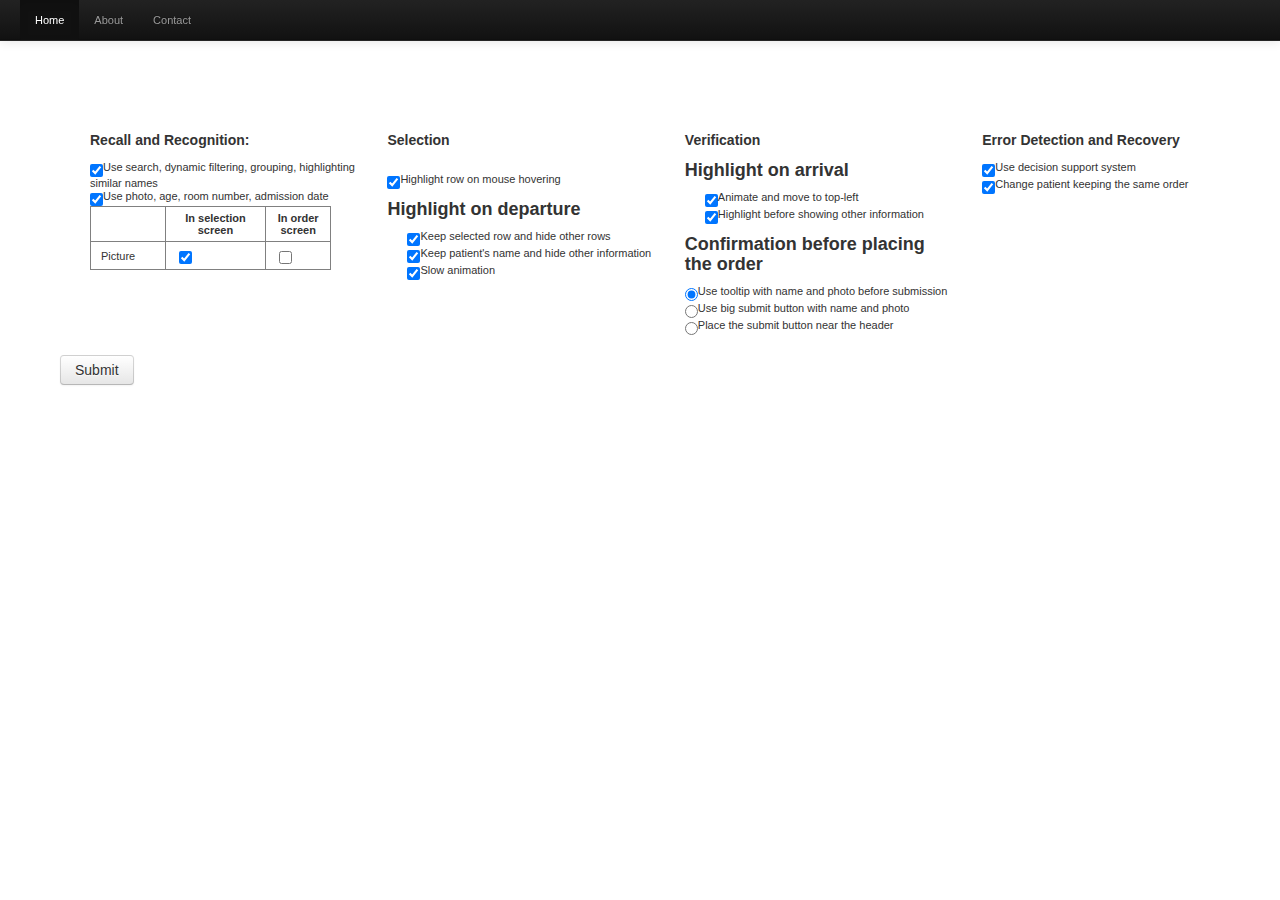
==== index.html @ b28c43c5 "committing WPE files" ====
<!DOCTYPE html> 
<html lang="en"> 
	<head> 
	<meta http-equiv="Content-Type" content="text/html; charset=UTF-8"> 
    <meta charset="utf-8"> 
    <title>Wrong Patient Error</title> 
    <meta name="viewport" content="width=device-width, initial-scale=1.0"> 
    <meta name="description" content=""> 
    <meta name="author" content="">   
    <!-- Le styles --> 
    <link href="bootstrap/css/bootstrap.css" rel="stylesheet"> 
    <link href="bootstrap/css/bootstrap-responsive.css" rel="stylesheet"> 
    <link href="jquery/css/start/jquery-ui-1.8.23.custom.css" rel="stylesheet"> 
    <link href="css/base.css" rel="stylesheet">
	<script type="text/javascript" src="d3-v2/d3.v2.js"></script> 
	<script type="text/javascript" src="d3-v2/time/time.js"></script> 
	<script type="text/javascript" src="d3-v2/layout/layout.js"></script> 
	<script type="text/javascript" src="d3-v2/geom/geom.js"></script> 
	<script type="text/javascript" src="jslib/table.js"></script>
	
	<script type="text/javascript" src="jquery/jquery-1.6.2.min.js"></script> 
	<script type="text/javascript" src="jquery/js/jquery-ui-1.8.16.custom.min.js"></script>  

    
<script type="text/javascript"> 

var tabOption=0;
 
$(document).ready(function() {
 
// $("#tabs").tabs().addClass('ui-tabs-vertical ui-helper-clearfix');
// $("#tabs li").removeClass('ui-corner-top').addClass('ui-corner-left');   
   
// var $tabs = $('#tabs').tabs();

$('#tabs').bind('tabsselect', function(event, ui) {
    // Objects available in the function context:
    // ui.tab     // anchor element of the selected (clicked) tab
    // ui.panel   // element, that contains the selected/clicked tab contents
    // alert( ui.index );  // zero-based index of the selected (clicked) tab
    tabOption= ui.index;
    // alert(tabOption);  
});
   
$("#submit-option").click(function(){
   document.location.href='list.html';
});
 
});
 
</script> 
 
</head> 
 
 
<body> 
	
 
    <div class="navbar navbar-inverse navbar-fixed-top"> 
      <div class="navbar-inner"> 
        <div class="container-fluid"> 
         
<!--           <a class="brand" href="#">Testing platform for wrong patient error</a>  -->
          <div class="nav-collapse collapse"> 
           
            <ul class="nav"> 
              <li class="active"><a href="#">Home</a></li> 
              <li><a href="#about">About</a></li> 
              <li><a href="#contact">Contact</a></li> 
            </ul> 
          </div><!--/.nav-collapse --> 
        </div> 
      </div> 
    </div> 
  
    <div class="hero-unit" style="background-color: white;">  
   <form action="list.html" type="get">
    	<div style="border:1px; solid;">    

    <div id="tabs" class="row-fluid span12">  
	
<!-- 	<ul> 
		<li><a href="#tabs-1">Animated Transition</a></li> 
		<li><a href="#tabs-2">Use of Photo</a></li>
		<li><a href="#tabs-3">Use of Preview</a></li>  

	</ul>  -->
	

	
<div id="tabs-2" class="span3">  
	<h5>Recall and Recognition: </h5>


<input type="checkbox"  checked name="sel" value="yes">Use search, dynamic filtering, grouping, highlighting similar names<br/>
<input type="checkbox"  checked name="info" value="yes">Use photo, age, room number, admission date<br/>	
<table border="1">
<tr>
<th> &nbsp;</th>
<th style="width:100px">In selection screen</th>
<th style="width:100px">In order screen</th>
</tr>
<tr>
<td>Picture</td>
<td>&nbsp;<input type="checkbox" name="pic" value="yes" checked></td>
<td>&nbsp;<input type="checkbox" name="vs" value="yes" ></td>
</tr>
<!-- <tr>
<td>Visual summary</td>
<td>&nbsp;<input type="checkbox" name="picd" value="yes" ></td>
<td>&nbsp;<input type="checkbox" name="vsd" value="yes" ></td>
</tr> -->
</table>
</div> 



					
<div id="tabs-1" class="span3">     
		<h5>Selection</h5>
			
<!-- 			Configure transition from the 'Patient selection screen' to the 'Order screen'         -->
		
<!-- 		<form action=""> -->
<br/><input type="checkbox"  checked name="hr" value="yes">Highlight row on mouse hovering<br>


<h4>Highlight on departure</h4>
<div style="padding-left: 20px">
<input type="checkbox"  checked name="kr" value="yes">Keep selected row and hide other rows
<br/><input type="checkbox"  checked name="kn" value="yes">Keep patient's name and hide other information

<br/><input type="checkbox"  checked name="slow" value="yes">Slow animation
</div>

	</div> 
	

<div id="tabs-3" class="span3">  
	<h5>Verification</h5>
	
<form>
<h4>Highlight on arrival</h4>
<div style="padding-left: 20px">
<input type="checkbox"  checked name="anim" value="yes">Animate and move to top-left
<br/><input type="checkbox"  checked name="arv" value="highlight">Highlight before showing other information
<!-- <br/><input type="checkbox"  name="pol" value="change">Change polarity<br>  -->
</div>	
<h4>Confirmation before placing the order</h4>		
<input type="radio"  name="pre" value="tp" checked>Use tooltip with name and photo before submission<br/>
<input type="radio"  name="pre" value="bb">Use big submit button with name and photo<br/>
<input type="radio"  name="pre" value="nh">Place the submit button near the header<br/>
<!--  so patient info is visibke while submitting -->
		</form>

</div> 
		

<div id="tabs-4" class="span3">  
 <h5>Error Detection and Recovery</h5>
	
<form>	
<input type="checkbox"  checked name="dss" value="yes" checked>Use decision support system<br/>
<!--  let the system detect if there is any mistake -->
<input type="checkbox"  checked name="co" value="yes">Change patient keeping the same order<br/>
		</form>

</div> 
 
 
  
</div> <!-- end of the tab expansions -->

<div style="clear:both;padding-top:20px;"><button id="submit-option" class="btn">Submit</button></div>
 

   	 </div>
   	  </form>
</div> 
 
</div> 
</div>
 
<!-- end of jquery demo  --> 
 
 
      
</body> 
</html>
---- css/base.css ----
.acc-border{
	border:solid 1px #FF7F0E;
	-moz-border-radius: 4px 4px 4px 4px;
	-webkit-border-radius: 4px 4px 4px 4px;
	border-radius: 4px 4px 4px 4px;
	padding:2px;
}

#toolTip {
    background-color: #ffffff;
    visibility: hidden;
    border: 1px solid #73a7f0;
    width: 180px;
    height: 50px;
    margin-left:85px;
    position:relative;
    border-radius: 4px;
    -moz-border-radius: 4px;
    -webkit-border-radius: 4px;
    box-shadow: 0px 0px 8px -1px black;
    -moz-box-shadow: 0px 0px 8px -1px black;
    -webkit-box-shadow: 0px 0px 8px -1px black;
    font-size:11px;
}

#tailShadow {
    background-color: transparent;
    width: 5px;
    height: 5px;
    position: absolute;
    top: 16px;
    left: -8px;
    z-index: -10;
    box-shadow: 0px 0px 8px 1px black;
    -moz-box-shadow: 0px 0px 8px 1px black;
    -webkit-box-shadow: 0px 0px 8px 1px black;
}

#tail1 {
    width: 0px;
    height: 0px;
    border: 10px solid;
    border-color: transparent #73a7f0 transparent transparent;
    position:absolute;
    top: 8px;
    left: -20px;
}

#tail2 {
    width: 0px;
    height: 0px;
    border: 10px solid;
    border-color: transparent #ffffff transparent transparent;
    position:absolute;
    left: -18px;
    top: 8px;
}​

  /* tooltip styling */
 .tooltip-confirm{
    visibility: hidden;
/*    background:url(/media/img/tooltip/black_arrow_big.png);*/
/*    height:60px;*/
    padding:5px 5px 5px 5px;
/*    width:200px;*/
    padding-top:-20px;
    font-size:11px;
    border:1px solid;
    border-color:#C5DBEC;
    background-color:#FCFCFC;
   
    -moz-border-radius: 4px 4px 4px 4px;
	-webkit-border-radius: 4px 4px 4px 4px;
	border-radius: 4px 4px 4px 4px;
	
	-moz-box-shadow: -3px -3px 3px #888;
-webkit-box-shadow: -3px -3px 3px #888;
box-shadow: -3px -3px 3px #888;

    }
 
  /* a .label element inside tooltip */
  .tooltip-confirm .label {
    color:yellow;
    width:35px;
  }
 
  .tooltip-confirm a {
    color:#ad4;
    font-size:11px;
    font-weight:bold;
  }
  
.tooltip-confirm:after{ /*arrow added to leftarrowdiv DIV*/
content:'';
display:block;
position:relative;
top:10px;
left:-30px; /*should be set to -border-width x 2 */
width:0;
height:0;
border-color: transparent black transparent transparent; /*border color should be same as div div background color*/
border-style: solid;
border-width: 10px;
}
  

td,th{
	width:12%;
}

tr td:nth-child(1) { /* I don't think they are 0 based */
   text-align: left;
}

tr td:nth-child(2) { /* I don't think they are 0 based */
   text-align: left;
}


.table-header{
	    border: 1px solid solid none solid #F0F0F0 ;

/*    height same as other table rows*/
  height:30px;	  
  font-size: 11px;
  line-height:18px;
  background-color: #AAAAAA;
  color: #FFFFFF;
  text-align: left;
/* IE10 Consumer Preview */ 
/*background-image: -ms-linear-gradient(bottom, #FFFFFF 0%, #D0D1EF 100%);

/* Mozilla Firefox */ 
/*background-image: -moz-linear-gradient(bottom, #FFFFFF 0%, #D0D1EF 100%);*/

/* Opera */ 
/*background-image: -o-linear-gradient(bottom, #FFFFFF 0%, #D0D1EF 100%);*/

/* Webkit (Safari/Chrome 10) */ 
/*background-image: -webkit-gradient(linear, left bottom, left top, color-stop(0, #FFFFFF), color-stop(1, #D0D1EF));*/

/* Webkit (Chrome 11+) */ 
/*background-image: -webkit-linear-gradient(bottom, #FFFFFF 0%, #D0D1EF 100%);*/

/* W3C Markup, IE10 Release Preview */ 
/*background-image: linear-gradient(to top, #FFFFFF 0%, #D0D1EF 100%);*/

}

.table-row{	
	height:30px;	  
	font-size: 12px;
	border: solid 1px #F0F0F0 ;
}


table{
/*    border: 1px solid black;*/
/*    table-layout: fixed;*/
    width: 90%;
}

td {
padding: 5px 10px 5px 10px;
}

td:nth-child(2){
	width:20%;
	
}

td:nth-child(8){
	width:20%;
	
}

th:nth-child(8){
	width:20%;
	
}

th:nth-child(2){
	width:20%;
	
}


td:nth-child(4){
	width:5%;
	
}

td:nth-child(5){
	width:5%;
	
}

th:nth-child(4){
	width:5%;
	
}

th:nth-child(5){
	width:5%;
	
}


td:nth-child(3){
	width:5%;
	
}

th:nth-child(3){
	width:5%;
	
}


td:nth-child(9){
	width:9%;
	
}

th:nth-child(9){
	width:9%;
	
}

th {
padding: 5px 10px 5px 10px;
}

checkbox{	
	padding: 3px;
}

.pix {
   padding:10px;
   border:1px solid #DFEFFC;

float:left;
padding-right:10px;
width:100px;
height:100px;
overflow: hidden;

}

.pix img {
    display: block;
    margin-left: auto;
    margin-right: auto;
    margin-top: auto;
    margin-bottom: auto;
}

.big-preview{
	visibility:hidden;
}
.float-div {
      	position:absolute;
        padding: 10px;      	
/*      	background-color: #ffffff;*/
/*      	width:98%;*/
      	font-size: 12px;
      	clear:both;
/*      	text-align: center;*/
      	z-index: 10;
/*      	 border-bottom-width: 1px !important;*/
/*	-moz-border-radius: 4px;*/
/*	-webkit-border-radius: 4px;*/
/*	border-radius: 4px;*/
      }
      
  .pageborder{
      	clear:both;
      	top: 45px;
      	left:40px;
      	font-size: 12px;
      	padding: 5px;
      	border: 3px solid solid none solid #1F77B4;
      	width:90%;
      	margin:4px;
      	position:absolute;
      	background-color: #ffffff;
/*      	visibility: hidden;*/
/*        z-index:-1;*/
      	
/*      border-bottom-width: 1px !important;*/
	-moz-border-radius: 4px 4px 0px 4px;
	-webkit-border-radius: 4px 4px 0px 4px;
	border-radius: 4px 4px 0px 4px;
      	
      }  
      
     
 .details{
      	clear:both;
/*      	top: 45px;*/
/*      	left:40px;*/
      	font-size: 11px;
      	padding: 5px;      	
      	width:90%;
      	margin:4px;
      	position:absolute;
      	background-color: #ffffff;      	
      	visibility: hidden;
/*        z-index:-1;*/
      	
/*      border-bottom-width: 1px !important;*/
	-moz-border-radius: 4px 4px 4px 4px;
	-webkit-border-radius: 4px 4px 4px 4px;
	border-radius: 4px 4px 4px 4px;
      	
      }
      
 body {
      	font-family:"Times New Roman",Times,serif,Georgia;
        padding-top: 60px;
        padding-bottom: 40px;
/*        background-color:#EEfdfE;*/
      }
.sidebar-nav {
        padding: 9px 0;
      }
/* Vertical Tabs
----------------------------------*/
.ui-tabs-vertical { 
/*	width: 1200px;*/
/*	height: 800px;*/
/*	overflow: auto;	*/
	background: none;
	border-width: 0px;
	}
.ui-tabs-vertical .ui-tabs-nav { 
	
	background: transparent;
	border-width: 0px 0px 1px 0px;
	-moz-border-radius: 0px;
	-webkit-border-radius: 0px;
	border-radius: 0px;
	
	padding: .2em .1em .2em .2em; 
	float: left; 
	width: 10em; 
	}

.ui-tabs-vertical .ui-tabs-nav li { 
	clear: left; width: 100%; 
	border-bottom-width: 1px !important; 
	border-right-width: 0 !important; 
	margin: 0 -1px .2em 0; 
	border-bottom-width: 1px !important;
	-moz-border-radius: 4px 0px 0px 4px;
	-webkit-border-radius: 4px 0px 0px 4px;
	border-radius: 4px 0px 0px 4px;
	overflow: hidden;
	}
 
.ui-tabs-vertical .ui-tabs-nav li a { display:block; }
 
.ui-tabs-vertical .ui-tabs-nav li.ui-tabs-selected { 
	padding-bottom: 0; 
	padding-right: .1em; 
	border-right-width: 1px; 
	border-right-width: 1px; }
 
.ui-tabs-vertical .ui-tabs-panel { 
	border-width: 1px 1px 1px 1px;
	padding: 1px;
/*	background-color: #fff; */
	float: left; 
	width: 400px;
/*	height: 300px;*/
	-moz-border-radius: 4px 4px 4px 4px;
	-webkit-border-radius: 4px 4px 4px 4px;
	border-radius: 4px 4px 4px 4px;
	}
 

.ui-helper-hidden {
	display: none
}

.ui-helper-hidden-accessible {
	position: absolute;
	left: -99999999px
}

.ui-helper-reset {
	margin: 0;
	padding: 0;
	border: 0;
	outline: 0;
	line-height: 1.3;
	text-decoration: none;
	font-size: 100%;
	list-style: none
}



div{
	
	font-family: Helvetica;
 
}
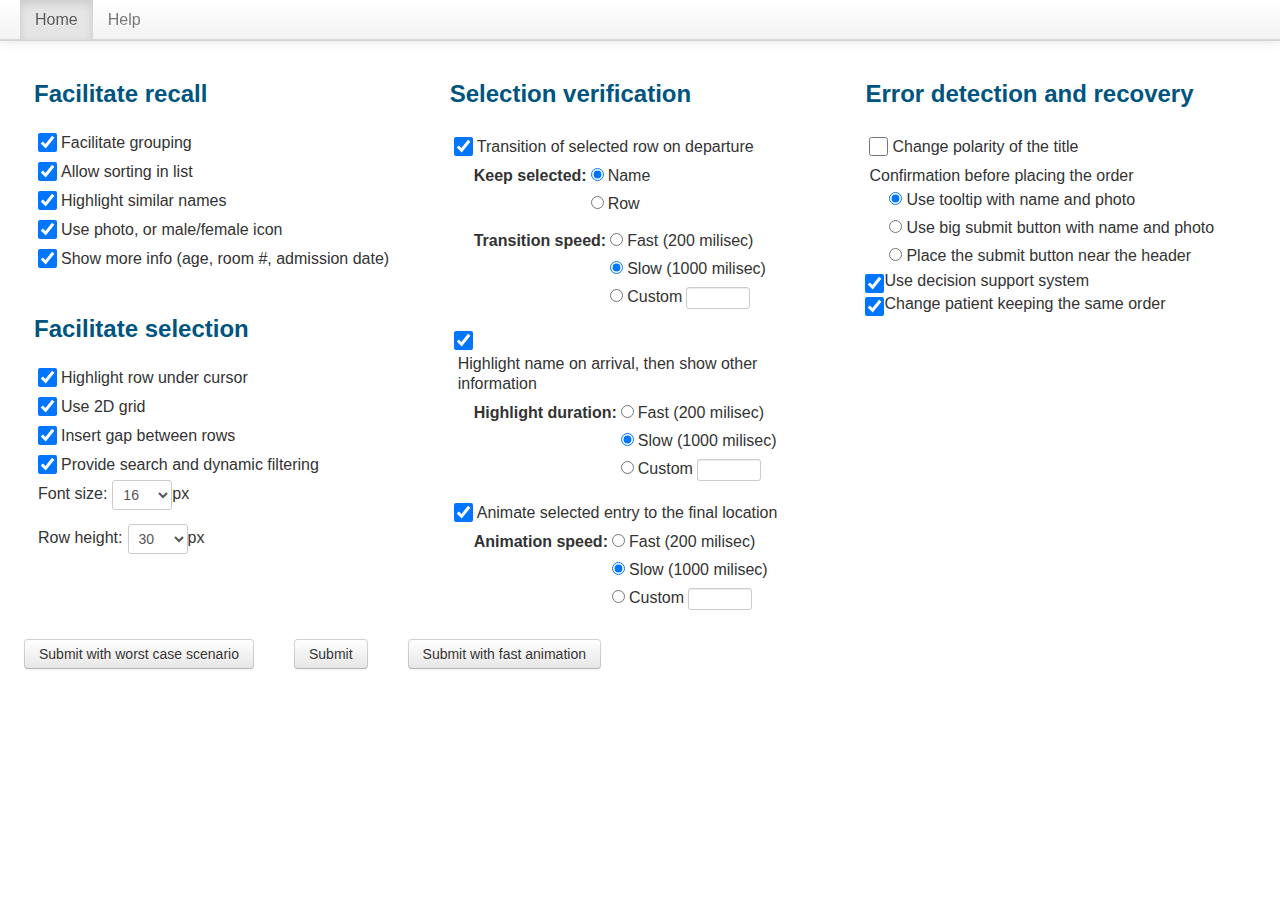
==== commit 4b0518f6: "changed the java script and the index files, made it one dynamics page instead of two pages" ====
--- a/index.html
+++ b/index.html
@@ -10,7 +10,7 @@
     <!-- Le styles --> 
     <link href="bootstrap/css/bootstrap.css" rel="stylesheet"> 
     <link href="bootstrap/css/bootstrap-responsive.css" rel="stylesheet"> 
-    <link href="jquery/css/start/jquery-ui-1.8.23.custom.css" rel="stylesheet"> 
+    <link href="jquery/css/smoothness/jquery-ui-1.8.16.custom.css" rel="stylesheet"> 
     <link href="css/base.css" rel="stylesheet">
 	<script type="text/javascript" src="d3-v2/d3.v2.js"></script> 
 	<script type="text/javascript" src="d3-v2/time/time.js"></script> 
@@ -19,7 +19,8 @@
 	<script type="text/javascript" src="jslib/table.js"></script>
 	
 	<script type="text/javascript" src="jquery/jquery-1.6.2.min.js"></script> 
-	<script type="text/javascript" src="jquery/js/jquery-ui-1.8.16.custom.min.js"></script>  
+<!-- 	<script type="text/javascript" src="jquery/js/jquery-ui-1.8.16.custom.min.js"></script> -->
+	<script type="text/javascript" src="jquery/js/jquery.cookie.js"></script>    
 
     
 <script type="text/javascript"> 
@@ -28,145 +29,411 @@
  
 $(document).ready(function() {
  
-// $("#tabs").tabs().addClass('ui-tabs-vertical ui-helper-clearfix');-
-// $("#tabs li").removeClass('ui-corner-top').addClass('ui-corner-left');   -
+$('#tabs').bind('tabsselect', function(event, ui) {
+    tabOption= ui.index;
+});
    
-// var $tabs = $('#tabs').tabs();-
-
-$('#tabs').bind('tabsselect', function(event, ui) {
-    // Objects available in the function context:
-    // ui.tab     // anchor element of the selected (clicked) tab
-    // ui.panel   // element, that contains the selected/clicked tab contents
-    // alert( ui.index );  // zero-based index of the selected (clicked) tab
-    tabOption= ui.index;
-    // alert(tabOption);  
-});
+$('#departure').change( function () {
+	
+    if ($('#departure').is(":checked")) {    	// console.log("chek");
+        // $("#transition input[type='radio']").attr("disabled",false);
+         $("#transition input[type='radio']").attr("disabled", false);+
+    } else {
+    	// console.log("un");
+        $("#transition input[type='radio']").attr("disabled", true);
+    }
+});
+
+
+$('#arrival').change( function () {
+	
+    if ($('#arrival').is(":checked")) {
+    	// console.log("chek");
+        // $("#transition input[type='radio']").attr("disabled",false);
+         $("#spotlight input[type='radio']").attr("disabled", false);
+    } else {
+    	// console.log("un");
+        $("#spotlight input[type='radio']").attr("disabled", true);
+    }
+});
+
+$('#totop').change( function () {	
+    if ($('#totop').is(":checked")) {
+    	// console.log("chek");
+        // $("#transition input[type='radio']").attr("disabled",false);
+         $("#animation input[type='radio']").attr("disabled", false);
+    } else {
+    	// console.log("un");
+        $("#animation input[type='radio']").attr("disabled", true);
+    }
+});
+
+$("#submit-option").click(function(){ 
+ 
+   $.cookie("pic",  $('input[name=pic]').val());
+   $.cookie("otherinfo",    $('input[name=otherinfo]').val());
+   $.cookie('hr',  $('input[name=hr]').val());
+   $.cookie("transition", $('input[name=transition]').val());
+   $.cookie("anim");
+   $.cookie("spotlight", $("input[name=spotlight]").val() );
+   $.cookie("totop");
+   $.cookie("arv");    
+
+   $("#target").submit();	
+});
+
+$("#submit-option-worst").click(function(){
+   $('input[name=transition]').attr('checked', false);
+   $('input[name=totop]').attr('checked', false);
+   $('input[name=hr]').attr('checked', false);
+   $('input[name=arv]').attr('checked', false);
+   $('input[name=pic]').attr('checked', false);
+   $('input[name=otherinfo]').attr('checked', false);     
+   $('input[name=polarity]').attr('checked', true);     
+      
+   $("#target").submit();	
+});
+
+
+$("#submit-option-fast").click(function(){
+   $('input[name=transition]').attr('checked', true);
+   $('input[name=totop]').attr('checked', true);
+   $('input[name=hr]').attr('checked', true);
+   $('input[name=arv]').attr('checked', true);
+   $('input[name=pic]').attr('checked', true);
+   $('input[name=otherinfo]').attr('checked', true);     
+   $('input[name=polarity]').attr('checked', false);
    
-$("#submit-option").click(function(){
-   document.location.href='list.html';
-});
+   $("input:radio[name='spotlight']").filter( "[value='fast']").attr('checked', 'checked');
+   $("input:radio[name='anim']").filter( "[value='fast']").attr('checked', 'checked');
+   $("input:radio[name='trans']").filter( "[value='fast']").attr('checked', 'checked');       
+      
+   $("#target").submit();	
+});  
  
 });
  
 </script> 
- 
-</head> 
- 
- 
-<body> 
-	
- 
-    <div class="navbar navbar-inverse navbar-fixed-top"> 
+</head>  
+ 
+<body> 	 
+    <div class="navbar navbar-fixed-top"> 
       <div class="navbar-inner"> 
-        <div class="container-fluid"> 
-         
+        <div class="container-fluid">         
 <!--           <a class="brand" href="#">Testing platform for wrong patient error</a>  -->
-          <div class="nav-collapse collapse"> 
-           
+          <div class="nav-collapse collapse">           
             <ul class="nav"> 
               <li class="active"><a href="#">Home</a></li> 
-              <li><a href="#about">About</a></li> 
-              <li><a href="#contact">Contact</a></li> 
+             <!--  <li><a href="#about">About</a></li> 
+              <li><a href="#contact">Contact</a></li>  -->
+              <li><a href="help.html">Help</a></li> 
             </ul> 
           </div><!--/.nav-collapse --> 
         </div> 
       </div> 
     </div> 
   
-    <div class="hero-unit" style="background-color: white;">  
-   <form action="list.html" type="get">
-    	<div style="border:1px; solid;">    
-
-    <div id="tabs" class="row-fluid span12">  
-	
-<!-- 	<ul> 
-		<li><a href="#tabs-1">Animated Transition</a></li> 
-		<li><a href="#tabs-2">Use of Photo</a></li>
-		<li><a href="#tabs-3">Use of Preview</a></li>  
-
-	</ul>  -->
-	
-
-	
-<div id="tabs-2" class="span3">  
-	<h5>Recall and Recognition: </h5>
-
-
-<input type="checkbox"  checked name="sel" value="yes">Use search, dynamic filtering, grouping, highlighting similar names<br/>
-<input type="checkbox"  checked name="info" value="yes">Use photo, age, room number, admission date<br/>	
-<table border="1">
-<tr>
-<th> &nbsp;</th>
-<th style="width:100px">In selection screen</th>
-<th style="width:100px">In order screen</th>
-</tr>
-<tr>
-<td>Picture</td>
-<td>&nbsp;<input type="checkbox" name="pic" value="yes" checked></td>
-<td>&nbsp;<input type="checkbox" name="vs" value="yes" ></td>
-</tr>
-<!-- <tr>
-<td>Visual summary</td>
-<td>&nbsp;<input type="checkbox" name="picd" value="yes" ></td>
-<td>&nbsp;<input type="checkbox" name="vsd" value="yes" ></td>
-</tr> -->
-</table>
+    <div class="hero-unit" style="background-color: white;padding-left:4px;padding-top:4px;">  
+   <form action="list.html" type="get" id="target">
+    <div  style="padding-top: -20px;">    
+
+<div id="tabs" class="row-fluid span12" style="padding-top: -20px;">  
+	
+<div class="span4">
+
+<div id="tabs-2">
+<div style="clear: both">	
+<h3>Facilitate recall </h3> </div>
+
+<div style="clear:both;padding: 4px;padding-top:5px">
+<div style="float:left;"><input type="checkbox"  checked name="group" value="yes"></div>
+<div style="float:left;padding-top: 4px;padding-left:4px">Facilitate  grouping</div>
+</div>
+
+<div style="clear:both;padding: 4px;padding-top:5px">
+<div style="float:left;"><input type="checkbox"  checked name="sort" value="yes"/></div>
+<div style="float:left;padding-top: 4px;padding-left:4px">Allow sorting in list</div>
+</div>
+<div style="clear:both;padding: 4px;padding-top:5px">
+<div style="float:left;"><input type="checkbox"  checked name="simname" value="yes"/></div>
+<div style="float:left;padding-top: 4px;padding-left:4px">Highlight similar names</div>
+</div>
+
+<div style="clear:both;padding: 4px;padding-top:5px">
+<div style="float:left;"><input type="checkbox"  checked name="pic" value="yes"></div>
+<div style="float:left;padding-top: 4px;padding-left:4px">Use photo, or male/female icon</div>
+</div>
+
+<div style="clear:both;padding: 4px;padding-top:5px">
+<div style="float:left;"><input type="checkbox"  checked name="otherinfo" value="yes"></div>
+<div style="float:left;padding-top: 4px;padding-left:4px;width:90%">Show more info (age, room #, admission date)</div>
+</div>		
+
+<div style="clear: both;padding-top:30px;"><h3>Facilitate selection</h3> </div>
+			
+<div style="clear:both;padding: 4px;padding-top:5px">
+<div style="float:left;"><input type="checkbox" checked name="hr" value="yes"></div>
+<div style="float:left;padding-top: 4px;padding-left:4px;width:90%">Highlight row under cursor</div>
+</div>
+
+
+<div style="clear:both;padding: 4px;padding-top:5px">
+<div style="float:left;"><input type="checkbox" checked name="grid" value="no"></div>
+<div style="float:left;padding-top: 4px;padding-left:4px;width:90%">Use 2D grid</div>
+</div>
+
+
+<div style="clear:both;padding: 4px;padding-top:5px">
+<div style="float:left;"><input type="checkbox" checked name="gap" value="yes"></div>
+<div style="float:left;padding-top: 4px;padding-left:4px;width:90%">Insert gap between rows</div>
+</div>
+
+<div style="clear:both;padding: 4px;padding-top:5px">
+<div style="float:left;"><input type="checkbox"  checked name="search" value="yes"></div>
+<div style="float:left;padding-top: 4px;padding-left:4px">Provide search and dynamic filtering</div>
+</div>
+
+
+<div style="clear:both;padding: 4px;padding-top:5px">
+<div style="float:left;padding-top: 4px;">Font size:</div>
+<div style="float:left;padding-left:5px;">
+	
+	<select name="font" style="width:60px">
+								<option style="width:15px; height: 12px;" value="10" >10</option>
+								<option style="width:15px; height: 12px;" value="12">12</option>
+								<option style="width:15px; height: 12px;" value="14">14</option>
+								<option style="width:15px; height: 12px;" value="16" selected>16</option>
+								<option style="width:15px; height: 12px;" value="18">18</option>
+								<option style="width:15px; height: 12px;" value="20">20</option>
+								<option style="width:15px; height: 12px;" value="22">22</option>
+								<option style="width:15px; height: 12px;" value="24">24</option>
+								
+	</select>
+	
+	</div>
+	<div style="float:left;padding-top: 4px;">px</div>
+
+</div>
+
+
+
+<div style="clear:both;padding: 4px;padding-top:5px">
+<div style="float:left;padding-top: 4px;">Row height:</div>
+<div style="float:left;padding-left:5px;">
+	
+	<select name="rowheight" style="width:60px">
+								<option style="width:15px; height: 12px;" value="35" selected>30</option>
+								<option style="width:15px; height: 12px;" value="35" >35</option>
+								<option style="width:15px; height: 12px;" value="40">40</option>
+								<option style="width:15px; height: 12px;" value="45">45</option>
+								<option style="width:15px; height: 12px;" value="50">50</option>
+								<option style="width:15px; height: 12px;" value="55">55</option>
+								<option style="width:15px; height: 12px;" value="60">60</option>
+	</select>	
+	</div>
+<div style="float:left;padding-top: 4px;">px</div>
+</div>
+</div>
+</div>
+
+<div id="tabs-3" class="span4">  
+	<h3>Selection verification</h3>
+	
+<div style="clear:both;padding: 4px;padding-top:5px">
+<!-- <div style="float:left;"><input type="checkbox" checked name="show" value="yes"></div> -->
+<div style="float:left;padding-top: 4px;">
+	
+<div style="float:left;"><input type="checkbox"  checked name="transition" value="yes" id="departure"></div>
+<div style="float:left;padding-top: 4px;padding-left:4px">Transition of selected row on departure</div>
+<!-- 	confirm selection   -->
+<div id="transition">
+<div style="float:left;padding-left:20px;clear:both;padding-top:5px;">
+<div style="float:left;padding-top:4px;padding-right:4px;"><b>Keep selected:</b></div>
+<div style="float:left;">
+<div style="float:left;">	
+<input type="radio"  name="kr" value="name" checked></div>
+<div style="float:left;padding:4px;">Name <!-- 	(with no animation to the top) -->
+</div>
+	
+<div style="float:left;clear:both">
+<input type="radio"name="kr" value="row"> </div>
+<div style="float:left;padding:4px;">Row </div>
+
+<!-- <div style="float:left;">
+<input type="radio"name="kr" value="none"> </div>
+<div style="float:left;padding:4px;">None </div> -->
+
+</div>
+</div>
+
+<div style="float:left;padding-left:20px;clear:both;padding-top:5px;">
+<div style="float:left;padding-top: 4px;">
+
+<div>
+<div style="float:left;padding-top:4px;padding-right:4px;"><b>Transition speed:</b></div>
+<!-- <div style="float:left;">
+<input type="radio"name="anim" value="none"> </div>
+<div style="float:left;padding:4px;">None</div> -->
+<div style="float:left;">
+<div style="float:left;clear:both">
+<input type="radio" name="trans" value="fast" checked> </div>
+<div style="float:left;padding:4px;">Fast (200 milisec)</div>
+
+
+<div style="float:left;clear:both">	
+<input type="radio"  name="trans" value="slow" checked></div>
+<div style="float:left;padding:4px;">Slow (1000 milisec)
+<!-- 	(with no animation to the top) -->
+</div>	
+
+
+<div style="clear:both">
+<div style="float:left;">
+<input type="radio"name="trans" value="custom"> 
+</div>
+<div style="float:left;padding:4px;">Custom</div>
+
+<div style="float:left;padding-top: 4px;">
+	<input type="text" name="customsecondtrans" style="float:left;width:50px;height:12px;">	</div>
+</div>
+</div>
+</div>
+</div>
+
 </div> 
-
-
-
-					
-<div id="tabs-1" class="span3">     
-		<h5>Selection</h5>
-			
-<!-- 			Configure transition from the 'Patient selection screen' to the 'Order screen'         -->
-		
-<!-- 		<form action=""> -->
-<br/><input type="checkbox"  checked name="hr" value="yes">Highlight row on mouse hovering<br>
-
-
-<h4>Highlight on departure</h4>
-<div style="padding-left: 20px">
-<input type="checkbox"  checked name="kr" value="yes">Keep selected row and hide other rows
-<br/><input type="checkbox"  checked name="kn" value="yes">Keep patient's name and hide other information
-
-<br/><input type="checkbox"  checked name="slow" value="yes">Slow animation
-</div>
-
-	</div> 
-	
-
-<div id="tabs-3" class="span3">  
-	<h5>Verification</h5>
-	
-<form>
-<h4>Highlight on arrival</h4>
-<div style="padding-left: 20px">
-<input type="checkbox"  checked name="anim" value="yes">Animate and move to top-left
-<br/><input type="checkbox"  checked name="arv" value="highlight">Highlight before showing other information
-<!-- <br/><input type="checkbox"  name="pol" value="change">Change polarity<br>  -->
-</div>	
-<h4>Confirmation before placing the order</h4>		
-<input type="radio"  name="pre" value="tp" checked>Use tooltip with name and photo before submission<br/>
-<input type="radio"  name="pre" value="bb">Use big submit button with name and photo<br/>
-<input type="radio"  name="pre" value="nh">Place the submit button near the header<br/>
-<!--  so patient info is visibke while submitting -->
-		</form>
+</div>
+
+</div>
+
+</div>
+	
+<div style="clear:both;padding: 4px;padding-top:5px">
+<div style="float:left;padding-top: 4px;">
+<!-- 	Connect selected entry to the final location -->
+<!-- <input type="checkbox"  checked name="anim" value="yes">Animate and move to final location -->
+<!-- <br/> -->
+<div style="float:left;"><input type="checkbox"  checked name="arv" value="highlight" id="arrival"></div>
+<div style="float:left;padding-top: 4px;padding-left:4px">Highlight name on arrival, then show other information</div>
+
+<div style="float:left;padding-left:20px;padding-top:5px" id="spotlight">
+<div style="float:left;padding-top:4px;padding-right:4px;"><b>Highlight duration:</b></div>
+
+<div style="float:left;">
+<div style="float:left;clear:both">
+<input type="radio" name="spotlight" value="fast"> </div>
+<div style="float:left;padding:4px;">Fast (200 milisec)</div>
+
+<div style="float:left;clear:both">	
+<input type="radio"  name="spotlight" value="slow" checked></div>
+<div style="float:left;padding:4px;">Slow (1000 milisec)
+<!-- 	(with no animation to the top) -->
+</div>	
+
+
+<div style="clear:both">
+<div style="float:left;">
+<input type="radio"name="spotlight" value="custom"> 
+</div>
+<div style="float:left;padding:4px;">Custom</div>
+
+<div style="float:left;padding-top: 4px;">
+	<input type="text" name="customsecondspot" style="float:left;width:50px;height:12px;">	</div>
+</div>
+</div>
+</div>
+</div>	
+</div>
+
+
+
+<div style="clear:both;padding: 4px;padding-top:5px">
+<div style="float:left;padding-top: 4px;">
+<!-- 	Connect selected entry to the final location -->
+<!-- <input type="checkbox"  checked name="anim" value="yes">Animate and move to final location -->
+<!-- <br/> -->
+<div style="float:left;"><input type="checkbox" checked name="totop" value="yes" id="totop"></div>
+<div style="float:left;padding-top: 4px;padding-left:4px">Animate selected entry to the final location</div>
+
+
+<div style="float:left;padding-left:20px;padding-top:5px" id="animation">
+<div style="float:left;padding-top:4px;padding-right:4px;"><b>Animation speed:</b></div>
+
+<div style="float:left;">
+<div style="float:left;clear:both">
+<input type="radio"name="anim" value="fast"> </div>
+<div style="float:left;padding:4px;">Fast (200 milisec)</div>
+
+
+<div style="float:left;clear:both">	
+<input type="radio"  name="anim" value="slow" checked></div>
+<div style="float:left;padding:4px;">Slow (1000 milisec)
+<!-- 	(with no animation to the top) -->
+</div>	
+
+
+<div style="clear:both">
+<div style="float:left;">
+<input type="radio"name="anim" value="custom"> 
+</div>
+<div style="float:left;padding:4px;">Custom</div>
+
+<div style="float:left;padding-top: 4px;">
+	<input type="text" name="customsecondanim" style="float:left;width:50px;height:12px;">	</div>
+</div>
+</div>
+</div>
+</div>	
+</div>
+
+	
 
 </div> 
 		
 
-<div id="tabs-4" class="span3">  
- <h5>Error Detection and Recovery</h5>
-	
-<form>	
-<input type="checkbox"  checked name="dss" value="yes" checked>Use decision support system<br/>
+<div id="tabs-4" class="span4">  
+ <h3>Error detection and recovery</h3>
+
+<div style="clear:both;padding: 4px;padding-top:5px">
+<div style="float:left;padding-top: 4px;">
+<!-- <input type="checkbox" name="bigger" value="yes">Make the title bigger -->
+<div style="float:left;"><input type="checkbox" name="polarity" value="yes"></div>
+<div style="float:left;padding-top: 4px;padding-left:4px">Change polarity of the title</div>
+<!-- <br/><input type="checkbox"  name="pol" value="change">Change polarity<b/r>  -->
+</div>	
+</div>
+	
+<div style="clear:both;padding: 4px;padding-top:5px">
+<div style="float:left;padding-top: 4px;">Confirmation before placing the order
+		
+<div style="float:left;padding-left:20px;">
+
+<div style="float:left;">
+<div style="float:left;"><input type="radio"  name="pre" value="tp" checked></div>
+<div style="float:left;padding:4px;">Use tooltip with name and photo</div>
+</div>
+
+<div style="float:left;clear:both">
+	<div style="float:left;"><input type="radio"  name="pre" value="bb"></div>
+<div style="float:left;padding:4px;">Use big submit button with name and photo</div></div>
+
+<div style="float:left;clear: both">
+<div style="float:left;"><input type="radio"  name="pre" value="nh">
+</div>
+<div style="float:left;padding:4px;">Place the submit button near the header</div>
+</div>
+
+</div>
+</div>
+</div>
+
+<div style="float:left;clear: both">
+<input type="checkbox"  checked name="dss" value="yes" checked>Use decision support system</div>
 <!--  let the system detect if there is any mistake -->
-<input type="checkbox"  checked name="co" value="yes">Change patient keeping the same order<br/>
-		</form>
+<div style="float:left;clear: both">
+<input type="checkbox"  checked name="co" value="yes">Change patient keeping the same order
+</div>
+
 
 </div> 
  
@@ -174,15 +441,21 @@
   
 </div> <!-- end of the tab expansions -->
 
-<div style="clear:both;padding-top:20px;"><button id="submit-option" class="btn">Submit</button></div>
+<!-- <div style="clear:both;padding-top:20px;"><button id="submit-option-slow" class="btn btn-mini">Demo with slow animation</button></div> -->
+
+<div style=";padding:20px;float:left"><div id="submit-option-worst" class="btn">Submit with worst case scenario</div></div>
+<!-- <div style="clear:both;padding:20px;"><button id="submit-option-best" class="btn">Submit with highlight</button></div> -->
+<div style=";padding:20px;float:left"><div id="submit-option" class="btn">Submit</div></div>
+<div style=";padding:20px;float:left"><div id="submit-option-fast" class="btn">Submit with fast animation</div></div>
+
  
 
    	 </div>
    	  </form>
 </div> 
  
-</div> 
-</div>
+<!-- </div>  -->
+<!-- </div> -->
  
 <!-- end of jquery demo  --> 
  
--- a/css/base.css
+++ b/css/base.css
@@ -1,3 +1,169 @@
+.arrow_box {
+	position: relative;
+	background: #88b7d5;
+	border: 4px solid #c2e1f5;
+}
+.arrow_box:after, .arrow_box:before {
+	bottom: 100%;
+	border: solid transparent;
+	content: " ";
+	height: 0;
+	width: 0;
+	position: absolute;
+	pointer-events: none;
+}
+
+.arrow_box:after {
+	border-color: rgba(136, 183, 213, 0);
+	border-bottom-color: #88b7d5;
+	border-width: 30px;
+	left: 50%;
+	margin-left: -30px;
+}
+.arrow_box:before {
+	border-color: rgba(194, 225, 245, 0);
+	border-bottom-color: #c2e1f5;
+	border-width: 36px;
+	left: 50%;
+	margin-left: -36px;
+}
+
+h3,h4{
+	color:#005580;
+}
+input[type="checkbox"] {
+    display:inline-block;
+    width:19px;
+    height:19px;
+/*    margin:-1px 4px 0 0;*/
+    vertical-align:middle;
+    background-color: #0000FF;
+    cursor:pointer;
+}
+
+select option{	
+	padding:1px;
+}
+
+#table-wrapper {  
+  height:500px;
+/*  overflow-y:auto;  */
+  width:100%;
+}
+
+#viz{
+  max-height:100%;
+  min-width:95%;
+  float:left;
+/*  overflow-y:auto;  */
+/*  margin-top:30px;*/
+  clear:both;
+/*  position: relative;*/
+/*  padding-top:20px;*/
+ 
+}
+
+#table-wrapper table {
+  
+    
+}
+/*
+#table-wrapper table thead th .text{
+  position:absolute;   
+  top:-30px;
+  z-index:2;
+  height:20px;
+}*/
+
+.hide-parent { 
+  float: right; 
+  position: absolute;
+  top: 2px;
+  right: 4px;
+  
+}
+
+
+p! > .hide-parent:click { display: none; }
+
+html {
+    overflow-y: scroll;
+}
+
+.header {
+	background-image: url(bg.gif);
+	background-repeat: no-repeat;
+	background-position: center right;
+	cursor: pointer;
+	padding-left: 10px;  /* width of the image plus a little extra padding */
+	display: block;
+	height:10px;
+	width:5px;
+	float:right;
+
+/*	position:absolute;*/	
+/*	padding:5px;*/
+/*	float:left;*/
+}
+
+ .image {
+	background-repeat: no-repeat;
+	background-position: center right;
+	height:10px;
+	width:5px;
+	float:right;
+/*	padding:5px;*/
+/*	float: left;*/
+	
+}
+
+.sim {
+/*	background-image: url(group_forum.png);*/
+	background-repeat: no-repeat;
+	background-position: top right;
+	cursor: pointer;
+	float: right;
+	padding-right:20px;
+	padding-top:10px;
+	height:10px;
+	width:10px;
+/*	width:5%;*/
+}
+
+.sim:hover{
+	border-color:red;
+	
+	
+}
+
+span{
+/*	vertical-align: middle;*/
+}
+
+.headerSortUp {
+	background-image: url(asc.gif);
+	background-repeat: no-repeat;
+	background-position: center right;
+	padding-left: 10px;  /* width of the image plus a little extra padding */
+/*	display: block;*/
+	height:10px;
+	width:5px;
+	float:right;
+/*	padding:5px;*/
+}
+
+.headerSortDown {
+	background-image: url(desc.gif);
+	background-repeat: no-repeat;
+	background-position: center right;
+	height:10px;
+	width:5px;
+	float:right;
+/*	padding:5px;*/
+padding-left: 10px;  /* width of the image plus a little extra padding */
+	display: block;
+}
+
 .acc-border{
 	border:solid 1px #FF7F0E;
 	-moz-border-radius: 4px 4px 4px 4px;
@@ -6,24 +172,43 @@
 	padding:2px;
 }
 
-#toolTip {
+.tool-tip {
     background-color: #ffffff;
-    visibility: hidden;
+/*    visibility: hidden;*/
     border: 1px solid #73a7f0;
     width: 180px;
     height: 50px;
     margin-left:85px;
-    position:relative;
+/*    position:relative;*/
+     position: absolute;
     border-radius: 4px;
     -moz-border-radius: 4px;
     -webkit-border-radius: 4px;
     box-shadow: 0px 0px 8px -1px black;
     -moz-box-shadow: 0px 0px 8px -1px black;
     -webkit-box-shadow: 0px 0px 8px -1px black;
-    font-size:11px;
-}
-
-#tailShadow {
+    font-size:14px;
+    z-index: 10;
+}
+
+
+.simlist {
+    background-color: #ffffff;
+    visibility: hidden;
+    border: 1px solid #73a7f0;
+/*    position:relative;*/
+    border-radius: 4px;
+    -moz-border-radius: 4px;
+    -webkit-border-radius: 4px;
+    box-shadow: 0px 0px 8px -1px black;
+    -moz-box-shadow: 0px 0px 8px -1px black;
+    -webkit-box-shadow: 0px 0px 8px -1px black;
+    font-size:14px;
+    padding:4px;
+/*    width:150px;*/
+}
+
+.tailShadow {
     background-color: transparent;
     width: 5px;
     height: 5px;
@@ -36,7 +221,7 @@
     -webkit-box-shadow: 0px 0px 8px 1px black;
 }
 
-#tail1 {
+.tail1 {
     width: 0px;
     height: 0px;
     border: 10px solid;
@@ -46,7 +231,7 @@
     left: -20px;
 }
 
-#tail2 {
+.tail2 {
     width: 0px;
     height: 0px;
     border: 10px solid;
@@ -57,7 +242,7 @@
 }​
 
   /* tooltip styling */
- .tooltip-confirm{
+.tooltip-confirm{
     visibility: hidden;
 /*    background:url(/media/img/tooltip/black_arrow_big.png);*/
 /*    height:60px;*/
@@ -80,12 +265,12 @@
     }
  
   /* a .label element inside tooltip */
-  .tooltip-confirm .label {
+.tooltip-confirm .label {
     color:yellow;
     width:35px;
   }
  
-  .tooltip-confirm a {
+.tooltip-confirm a {
     color:#ad4;
     font-size:11px;
     font-weight:bold;
@@ -105,166 +290,205 @@
 }
   
 
-td,th{
-	width:12%;
-}
-
-tr td:nth-child(1) { /* I don't think they are 0 based */
-   text-align: left;
-}
-
-tr td:nth-child(2) { /* I don't think they are 0 based */
-   text-align: left;
-}
-
-
-.table-header{
-	    border: 1px solid solid none solid #F0F0F0 ;
-
+
+
+tr  { /* I don't think they are 0 based */
+   width:100%;
+   clear:both;
+/*   	height:55px;	  */
+	min-height:55px;
+	border: solid 1px #F8F8F8 ;
+/*	margin-top: 3px;*/
+/*	margin-bottom: 3px;*/
+/*	background-color: white;*/
+
+}
+
+.row-highlight{
+	
+}
+
+table .row-highlight td{
+   color:#484848;
+   background-color: #f8f8f8; 
+}
+
+.row-normal{
+	
+  color: #000000;
+  	
+}
+
+.cell{
+	
+}
+
+.cell:hover{
+	
+-moz-box-shadow: 0 0 5px 5px #888;
+-webkit-box-shadow: 0 0 5px 5px#888;
+box-shadow: 0 0 5px 5px #888;
+
+ background-color: #ffffcc; 
+	
+}
+
+table .row-highlight:hover td{
+     -moz-box-shadow:    inset  0  8px 8px -8px #696868, 
+                        inset  0 -8px 8px -8px #696868;
+                        
+    -webkit-box-shadow: inset  0  8px 8px -8px #696868, 
+                        inset  0 -8px 8px -8px #696868;
+                        
+     box-shadow:        inset  0  8px 8px -8px #696868, 
+                        inset  0 -8px 8px -8px #696868;
+
+    background-color: #ffffcc; 
+/*    #ffff99;*/
+    /*font-weight: bold;*/
+   color:#000000;
+}
+
+table tr:nth-child(odd) td{
+    background-color: #f0f0f0;
+    color:#484848;
+}
+
+table tr:nth-child(even) td{
+    background-color:#f8f8f8;
+/*     #f8f8f8;*/
+}
+
+thead{
+/*  border: 1px solid solid none solid #F0F0F0 ;*/
 /*    height same as other table rows*/
+
+/*  clear:both;*/
+}
+
+tbody{
+/*  clear:both;*/
+  overflow: scroll;	
+  max-height: 100px;
+	
+}
+
+table{
+    border: none;
+/*    table-layout: fixed;*/
+/*    width: 100%;*/
+    border-collapse:separate;
+   /* border-spacing:0px 10px;*/
+    
+/*	vertical-align: top;*/
+}
+
+
+td {
+padding: 5px 5px 1px 10px;
+color:#484848;
+/*float:left;*/
+height: 30px;
+min-height: 35px;
+font-size: 16px;
+vertical-align: top;
+/*vertical-align: middle;*/
+/* etake middle align korle animation e flickering hoy*/
+
+/*	border-bottom: solid 1px lightGray;*/
+/*	border-top: solid 1px lightGray;*/
+border-collapse:separate;
+/*border-spacing: 5px 5px;*/
+/*border-spacing:0px 10px;*/
+}
+
+th {	
+/*	vertical-align: middle;*/
   height:30px;	  
   font-size: 11px;
-  line-height:18px;
+  line-height:16px;
   background-color: #AAAAAA;
   color: #FFFFFF;
-  text-align: left;
-/* IE10 Consumer Preview */ 
-/*background-image: -ms-linear-gradient(bottom, #FFFFFF 0%, #D0D1EF 100%);
-
-/* Mozilla Firefox */ 
-/*background-image: -moz-linear-gradient(bottom, #FFFFFF 0%, #D0D1EF 100%);*/
-
-/* Opera */ 
-/*background-image: -o-linear-gradient(bottom, #FFFFFF 0%, #D0D1EF 100%);*/
-
-/* Webkit (Safari/Chrome 10) */ 
-/*background-image: -webkit-gradient(linear, left bottom, left top, color-stop(0, #FFFFFF), color-stop(1, #D0D1EF));*/
-
-/* Webkit (Chrome 11+) */ 
-/*background-image: -webkit-linear-gradient(bottom, #FFFFFF 0%, #D0D1EF 100%);*/
-
-/* W3C Markup, IE10 Release Preview */ 
-/*background-image: linear-gradient(to top, #FFFFFF 0%, #D0D1EF 100%);*/
-
-}
-
-.table-row{	
-	height:30px;	  
-	font-size: 12px;
-	border: solid 1px #F0F0F0 ;
-}
-
-
-table{
-/*    border: 1px solid black;*/
-/*    table-layout: fixed;*/
-    width: 90%;
-}
-
-td {
-padding: 5px 10px 5px 10px;
-}
-
-td:nth-child(2){
-	width:20%;
-	
-}
-
-td:nth-child(8){
-	width:20%;
-	
-}
-
-th:nth-child(8){
-	width:20%;
-	
-}
-
-th:nth-child(2){
-	width:20%;
-	
-}
-
-
-td:nth-child(4){
-	width:5%;
-	
-}
-
-td:nth-child(5){
-	width:5%;
-	
-}
-
-th:nth-child(4){
-	width:5%;
-	
-}
-
-th:nth-child(5){
-	width:5%;
-	
-}
-
-
-td:nth-child(3){
-	width:5%;
-	
-}
-
-th:nth-child(3){
-	width:5%;
-	
-}
-
-
-td:nth-child(9){
-	width:9%;
-	
-}
-
-th:nth-child(9){
-	width:9%;
-	
-}
-
-th {
-padding: 5px 10px 5px 10px;
-}
+  text-align: left; 
+  padding: 4px 5px 4px 10px;
+/*float:left;*/
+  height: 20px;
+/*border-bottom: solid 1px lightGray;
+border-top: solid 1px lightGray;*/
+/*border-collapse:separate;*/
+/*border-spacing: 5px 5px;*/
+/*border-spacing:0px 10px;*/
+}
+
+
 
 checkbox{	
 	padding: 3px;
 }
 
 .pix {
-   padding:10px;
-   border:1px solid #DFEFFC;
+   padding:5px;
+/*   border:1px solid #DFEFFC;*/
 
 float:left;
-padding-right:10px;
+/*padding-right:10px;*/
 width:100px;
 height:100px;
 overflow: hidden;
 
 }
 
+
+.button-pic  {
+	
+
+}
+
 .pix img {
     display: block;
-    margin-left: auto;
-    margin-right: auto;
-    margin-top: auto;
-    margin-bottom: auto;
+    margin-left: 1px;
+    margin-right: 1px;
+    margin-top: 1px;
+    margin-bottom: 1px;
+    height: 100%;
+}
+
+.patientphoto img {
+    display: block;
+    margin-left: 1px;
+    margin-right: 1px;
+/*    margin-top: 1px;*/
+/*    margin-bottom: 1px;*/
+    height: inherit;
+}
+
+
+img{
+    display: block;
+   
+/* width: 100%;*/
+
+/*    height: 90%;*/
+    padding:0px;
+    margin:0px;
+}	
+
+.button-name{
+	float:right;
+	padding: 5 px;
+	padding-left:15px;
+	white-space: nowrap
 }
 
 .big-preview{
-	visibility:hidden;
+/*	visibility:hidden;*/
 }
 .float-div {
       	position:absolute;
-        padding: 10px;      	
+        padding: 5x;      	
 /*      	background-color: #ffffff;*/
 /*      	width:98%;*/
-      	font-size: 12px;
+      	font-size: 16px;
       	clear:both;
 /*      	text-align: center;*/
       	z-index: 10;
@@ -274,16 +498,16 @@
 /*	border-radius: 4px;*/
       }
       
-  .pageborder{
+.pageborder{
       	clear:both;
-      	top: 45px;
-      	left:40px;
-      	font-size: 12px;
+/*      	top: 45px;*/
+/*      	left:40px;*/
+/*      	font-size: 12px;*/
       	padding: 5px;
       	border: 3px solid solid none solid #1F77B4;
-      	width:90%;
+      	width:95%;
       	margin:4px;
-      	position:absolute;
+/*      	position:absolute;*/
       	background-color: #ffffff;
 /*      	visibility: hidden;*/
 /*        z-index:-1;*/
@@ -296,13 +520,13 @@
       }  
       
      
- .details{
+.details{
       	clear:both;
-/*      	top: 45px;*/
-/*      	left:40px;*/
-      	font-size: 11px;
-      	padding: 5px;      	
-      	width:90%;
+      	top: 55px;
+      	left:15px;
+      	font-size: 14px;
+/*      	padding: 5px;      	*/
+      	width:500px;
       	margin:4px;
       	position:absolute;
       	background-color: #ffffff;      	
@@ -310,16 +534,20 @@
 /*        z-index:-1;*/
       	
 /*      border-bottom-width: 1px !important;*/
+	border: solid 3px #909090;
 	-moz-border-radius: 4px 4px 4px 4px;
 	-webkit-border-radius: 4px 4px 4px 4px;
 	border-radius: 4px 4px 4px 4px;
+	
       	
       }
       
  body {
-      	font-family:"Times New Roman",Times,serif,Georgia;
+      	/*font-family:"Times New Roman",Times,serif,Georgia;*/
         padding-top: 60px;
         padding-bottom: 40px;
+        font-size: 16px;
+        line-height: 20px;
 /*        background-color:#EEfdfE;*/
       }
 .sidebar-nav {
@@ -327,14 +555,14 @@
       }
 /* Vertical Tabs
 ----------------------------------*/
-.ui-tabs-vertical { 
+/*.ui-tabs-vertical { 
 /*	width: 1200px;*/
 /*	height: 800px;*/
 /*	overflow: auto;	*/
-	background: none;
-	border-width: 0px;
-	}
-.ui-tabs-vertical .ui-tabs-nav { 
+/*	background: none;*/
+/*	border-width: 0px;*/
+/*	}*/
+/*.ui-tabs-vertical .ui-tabs-nav { 
 	
 	background: transparent;
 	border-width: 0px 0px 1px 0px;
@@ -345,9 +573,8 @@
 	padding: .2em .1em .2em .2em; 
 	float: left; 
 	width: 10em; 
-	}
-
-.ui-tabs-vertical .ui-tabs-nav li { 
+	}*/
+/*.ui-tabs-vertical .ui-tabs-nav li { 
 	clear: left; width: 100%; 
 	border-bottom-width: 1px !important; 
 	border-right-width: 0 !important; 
@@ -366,35 +593,37 @@
 	padding-right: .1em; 
 	border-right-width: 1px; 
 	border-right-width: 1px; }
- 
-.ui-tabs-vertical .ui-tabs-panel { 
+ */
+
+.ui-tabs-panel { 
 	border-width: 1px 1px 1px 1px;
 	padding: 1px;
-/*	background-color: #fff; */
-	float: left; 
-	width: 400px;
-/*	height: 300px;*/
+	background-color: #fff; 
+/*	float: left; */
+/*	clear:both;*/
+/*	width: 800px;*/
+/*	height: 500px;*/
 	-moz-border-radius: 4px 4px 4px 4px;
 	-webkit-border-radius: 4px 4px 4px 4px;
 	border-radius: 4px 4px 4px 4px;
 	}
  
 
-.ui-helper-hidden {
-	display: none
-}
-
+/*.ui-helper-hidden {*/
+/*	display: none*/
+/*}*/
+/*
 .ui-helper-hidden-accessible {
 	position: absolute;
 	left: -99999999px
-}
+}*/
 
 .ui-helper-reset {
 	margin: 0;
 	padding: 0;
 	border: 0;
 	outline: 0;
-	line-height: 1.3;
+/*	line-height: 1.3;*/
 	text-decoration: none;
 	font-size: 100%;
 	list-style: none
